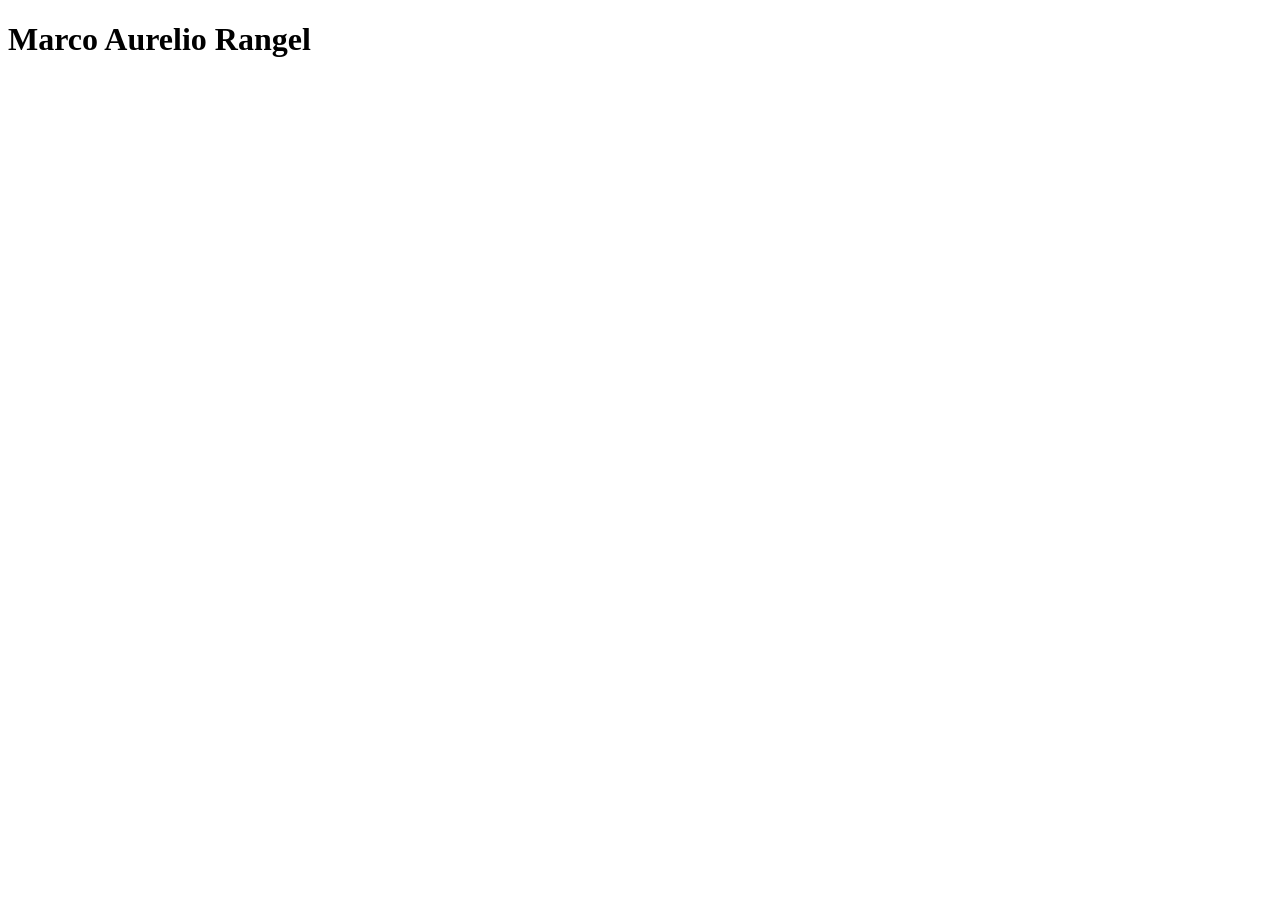
==== index.html @ 762d388e "feat: add readme, gitignore, indexhtml and stylecss" ====
<!DOCTYPE html>
<html lang="en">
<head>
    <meta charset="UTF-8">
    <meta name="viewport" content="width=device-width, initial-scale=1.0">
    <title>Portfolio</title>
</head><h1>Marco Aurelio Rangel</h1>
<body>
    
</body>
</html>
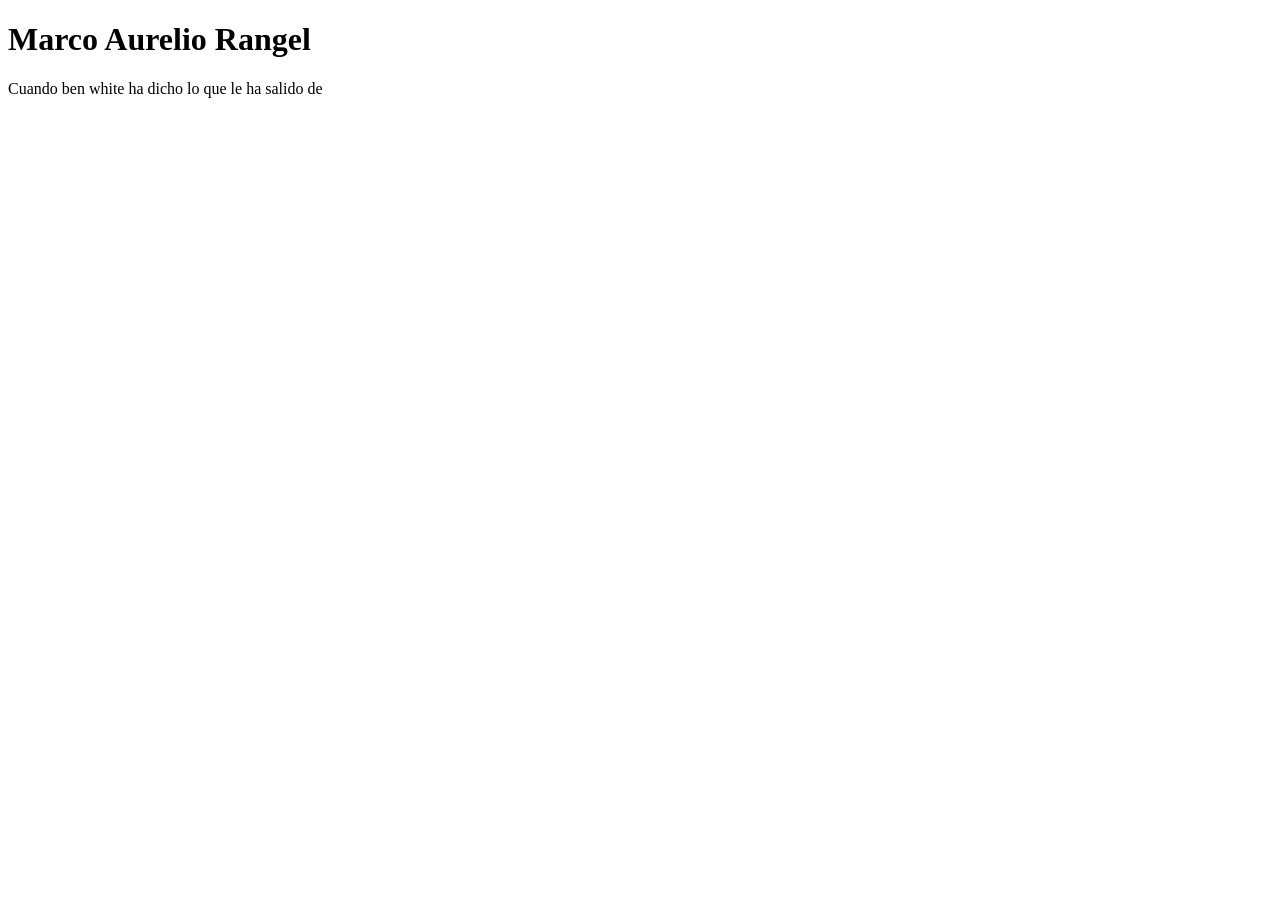
==== commit 4bcb8bc1: "feat nex stuff added in .html" ====
--- a/index.html
+++ b/index.html
@@ -6,6 +6,7 @@
     <title>Portfolio</title>
 </head><h1>Marco Aurelio Rangel</h1>
 <body>
-    
+   <p>Cuando ben white ha dicho lo que le ha salido de </p>
+   
 </body>
 </html>
